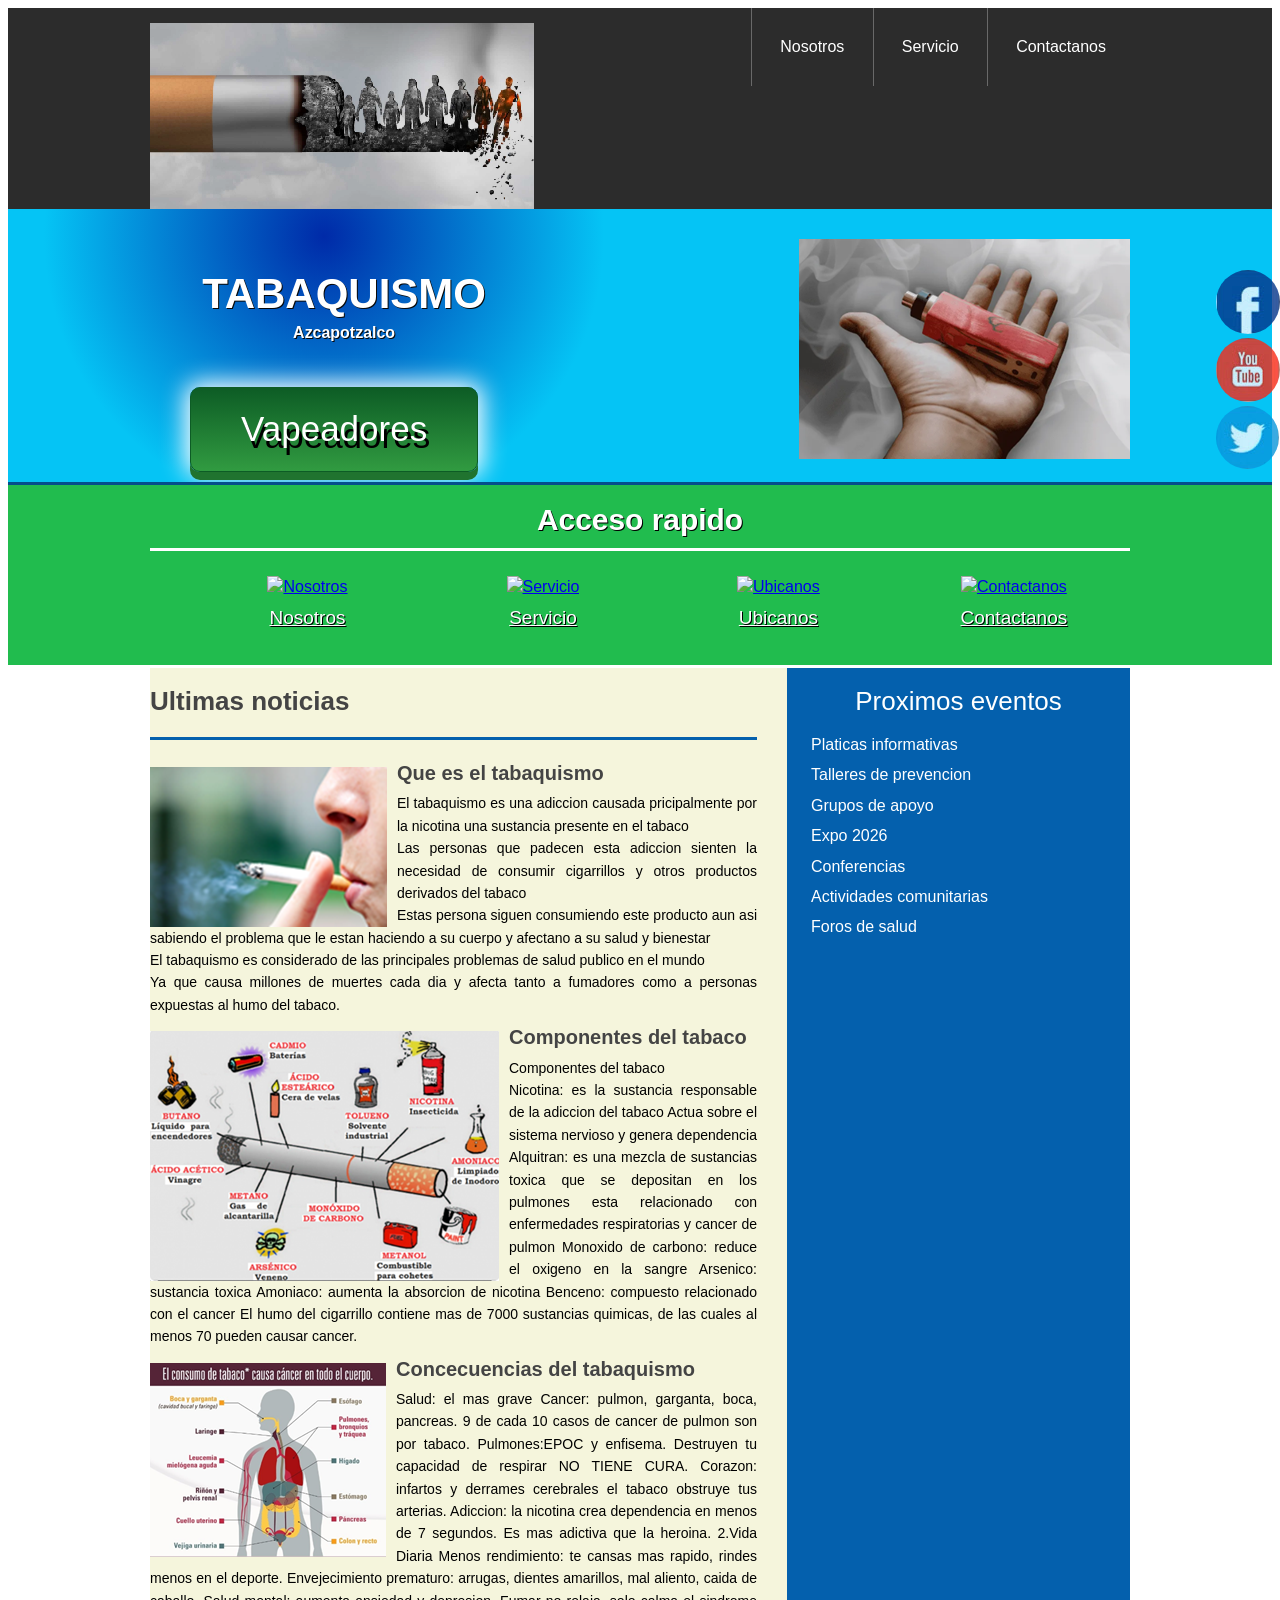
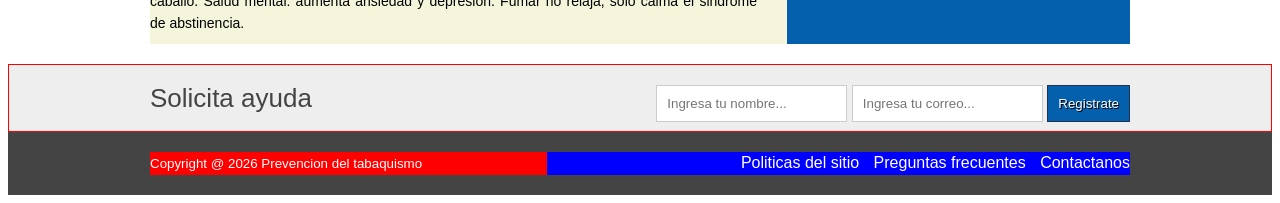
==== index.html @ 3b33a2ad "Add files via upload" ====
<!DOCTYPE html>
<html lang="es" xmlns:mso="urn:schemas-microsoft-com:office:office" xmlns:msdt="uuid:C2F41010-65B3-11d1-A29F-00AA00C14882">
<head> 
	<meta charset="UTF-8">
	<title>Tabaquismo</title>
    <link rel="stylesheet" href="estilo.css">

<!--[if gte mso 9]><xml>
<mso:CustomDocumentProperties>
<mso:xd_Signature msdt:dt="string"></mso:xd_Signature>
<mso:display_urn_x003a_schemas-microsoft-com_x003a_office_x003a_office_x0023_Editor msdt:dt="string">Aplicaci�n de SharePoint</mso:display_urn_x003a_schemas-microsoft-com_x003a_office_x003a_office_x0023_Editor>
<mso:Order msdt:dt="string">2700.00000000000</mso:Order>
<mso:xd_ProgID msdt:dt="string"></mso:xd_ProgID>
<mso:_ExtendedDescription msdt:dt="string"></mso:_ExtendedDescription>
<mso:display_urn_x003a_schemas-microsoft-com_x003a_office_x003a_office_x0023_Author msdt:dt="string">Aplicaci�n de SharePoint</mso:display_urn_x003a_schemas-microsoft-com_x003a_office_x003a_office_x0023_Author>
<mso:ComplianceAssetId msdt:dt="string"></mso:ComplianceAssetId>
<mso:TemplateUrl msdt:dt="string"></mso:TemplateUrl>
<mso:ReferenceId msdt:dt="string"></mso:ReferenceId>
<mso:ContentTypeId msdt:dt="string">0x010100C367F0DF12C37E43A722FA8619CD74CC</mso:ContentTypeId>
<mso:TriggerFlowInfo msdt:dt="string"></mso:TriggerFlowInfo>
<mso:_SourceUrl msdt:dt="string"></mso:_SourceUrl>
<mso:_SharedFileIndex msdt:dt="string"></mso:_SharedFileIndex>
<mso:TaxCatchAll msdt:dt="string"></mso:TaxCatchAll>
<mso:MediaServiceImageTags msdt:dt="string"></mso:MediaServiceImageTags>
<mso:lcf76f155ced4ddcb4097134ff3c332f msdt:dt="string"></mso:lcf76f155ced4ddcb4097134ff3c332f>
</mso:CustomDocumentProperties>
</xml><![endif]-->
</head>
<body>
 <header class="encabezado" role="banner">
 	<div class="contenedor">
 		<a href="https://cinfasalud.cinfa.com/p/tabaquismo/" class="logo">
 			<img src="imagen/tabaquismo.png" alt="logotipo de la tienda">
 		</a>
 		<nav role ="navigation">
 			<ul>
 				<li><a href="Nosotros.html">Nosotros</a></li>
 				<li><a href="Servicio.html">Servicio</a></li>
 				<li><a href="Contactanos.html">Contactanos</a></li>
 			</ul>
 		</nav>
 	</div>
 </header>
 <!--fin-->
 <div class="presentacion">
 	<div class="contenedor">
 		<div class="introduccion-presentacion">
 			<h1>TABAQUISMO <br><span>Azcapotzalco </span></h1>
 			<a href="https://www.facilitasmexicocity.com/" class="aprender-mas">Vapeadores</a>
 		</div>
 		<img src="imagen/vaper.png" alt="tienda de flores">
 	</div>
 </div> 
    <!-- fin de presentacion-->
 <section class="acceso-rapido">
 		<div class="contenedor">
 			<h2>Acceso rapido</h2>
              <ul>
                
 				<figure>
 					<a href="#"><img src="imagen/icono1.jpg" alt="Nosotros"></a>
 					<figcaption><h3><a href="Nosotros.html">Nosotros</a></h3></figcaption>
 				</figure>
 				<figure>
 					<a href="#"><img src="imagen/icono2.jpg" alt="Servicio"></a>
 					<figcaption><h3><a href="Servicio.html">Servicio</a></h3></figcaption>
 				</figure>
 				<figure>
 					<a href="#"><img src="imagen/icono3.jpg" alt="Ubicanos"></a>
 					<figcaption><h3><a href="Ubicanos.html">Ubicanos</a></h3></figcaption>
 				</figure>
 				<figure>
 					<a href="#"><img src="imagen/icono4.jpg" alt="Contactanos"></a>
 					<figcaption><h3><a href="Contactanos.html">Contactanos</a></h3></figcaption>
 				</figure>
                </ul>
 		</div>
 	</section>  
    <!-- ---------fin -->
 	<div class="bloque-contenido">
 		<div class="contenedor">
 			<main class="articulos" role="main">
 				<h2>Ultimas noticias</h2>
 				<article>
 					<img src="imagen/tabaaquismo.png" alt="tabaaquismo">
 					<h1><a href="#">Que es el tabaquismo</a></h1>
 					<p>El tabaquismo es una adiccion causada pricipalmente por la nicotina una sustancia presente en el tabaco<br>Las personas que padecen esta adiccion sienten la necesidad de consumir cigarrillos y otros productos derivados del tabaco <br>Estas persona siguen consumiendo este producto aun asi sabiendo el problema que le estan haciendo a su cuerpo y afectano a su salud y bienestar<br>El tabaquismo es considerado de las principales problemas de salud publico en el mundo <br>Ya que causa millones de muertes cada dia y afecta tanto a fumadores como a personas expuestas al humo del tabaco.
 					</p>
 				</article>
 				<article>
 					<img src="imagen/componentes del tabaco.png" alt="Rosa roja">
 					<h1><a href="#">Componentes del tabaco</a></h1>
 					<p>Componentes del tabaco<br>Nicotina: es la sustancia responsable de la adiccion del tabaco
                        Actua sobre el sistema nervioso y genera dependencia
                        Alquitran: es una mezcla de sustancias toxica que se depositan en los pulmones 
                        esta relacionado con enfermedades respiratorias y cancer de pulmon
                        Monoxido de carbono: reduce el oxigeno en la sangre 
                        Arsenico: sustancia toxica
                        Amoniaco: aumenta la absorcion de nicotina 
                        Benceno: compuesto relacionado con el cancer
El humo del cigarrillo contiene mas de 7000 sustancias quimicas, de las cuales al menos 70 pueden causar cancer.
 					</p>
 				</article>
 				<article>
 					<img src="imagen/img.png" alt="concecuencia">
 					<h1><a href="#">Concecuencias del tabaquismo</a></h1>
 					<p>Salud: el mas grave 
                        Cancer: pulmon, garganta, boca, pancreas. 9 de cada 10 casos de cancer de pulmon son por tabaco.
                        Pulmones:EPOC y enfisema. Destruyen tu capacidad de respirar NO TIENE CURA.
                        Corazon: infartos y derrames cerebrales el tabaco obstruye tus arterias.
                        Adiccion: la nicotina crea dependencia en menos de 7 segundos. Es mas adictiva que la heroina.
                        2.Vida Diaria 
                        Menos rendimiento: te cansas mas rapido, rindes menos en el deporte.
                        Envejecimiento prematuro: arrugas, dientes amarillos, mal aliento, caida de caballo.
                        Salud mental: aumenta ansiedad y depresion. Fumar no relaja, solo calma el sindrome de abstinencia.
 					</p>
 				</article>
 			</main>
            <aside class="complementario" role="complementary">
         <h2>Proximos eventos</h2>
         <ul>
            <li><a href="#">Platicas informativas </a></li>
            <li><a href="#">Talleres de prevencion </a></li>
            <li><a href="#">Grupos de apoyo </a></li>
            <li><a href="#">Expo 2026 </a></li>
            <li><a href="#">Conferencias </a></li>
            <li><a href="#">Actividades comunitarias </a></li>
            <li><a href="#">Foros de salud </a></li>
         </ul>
      </aside>
     </div>
 	</div> 
<!-- FIN DE BLOQUE-CONTENIDO -->
<section class="suscripcion">
    <div class="contenedor">
        <h2>Solicita ayuda</h2>
        <form action="#">
            <input type="text" name="nombre" placeholder="Ingresa tu nombre..." required>
            <input type="email" name="email" placeholder="Ingresa tu correo..." required>
            <input type="submit" name="valor" value="Registrate">
        </form>
    </div>
</section> <!-- FIN SUSCRIPCION -->
<footer class="piedepagina" role="contentinfo">
    <div class="contenedor">
        <small>Copyright @ 2026 Prevencion del tabaquismo</small>
        <nav>
            <ul>
                <li><a href="#">Politicas del sitio</a></li>
                <li><a href="#">Preguntas frecuentes</a></li>
                <li><a href="#">Contactanos</a></li>
            </ul>
        </nav>
    </div>
</footer>
           <!--  fin pie de pagina  -->
<div class="social">
    <a href="#" title="FaceBook"><img src="imagen/face.jpg" alt="facebook"></a>
    <a href="#" title="Youtube"><img src="imagen/you.jpg" alt="youtube"></a>
    <a href="#" title="twitter"><img src="imagen/twit.jpg" alt="twitter"></a>
</div>
  <!--  fin social -->
</body>
</html>
---- estilo.css ----
*{
box-sizing:border-box;
}
body{
font-size:16px;
font-family: arial,helveltica,sans-serif;
line-height: 1.4em; 
}

.contenedor{
    width: 980px;
    margin: 0 auto;
}

.encabezado{ 
background: #2c2c2c; 
overflow: hidden;
}
.logo{
    float: left;
   position: relative;
    top: 15px; 
}
.encabezado nav{ 
float: right; 
}
.encabezado nav ul{ 
margin: 0;
padding: 0;
list-style: none;
}
.encabezado nav ul li{ 
display: inline-block;
/*background: red;*/
margin-right: -4px;
}
.encabezado nav ul li a{ 
display: block;
color: #fff;
padding: 28px;
border-left: 1px solid #696969;
text-decoration: none;
}
/*cambio de color*/
.encabezado nav ul li a:hover{ 
background: #575757;
}
/*------------------------------------
PRESENTACION
-------------------------------------*/ 
.presentacion{
  /*background: yellow;*/
  background: radial-gradient(280px at 25% 10%, #002AA8, #05C4F5);
  overflow: hidden;
  border-bottom: 3px solid #044e8b; 
}  
.introduccion-presentacion{
    float: left;
}
.introduccion-presentacion h1{
    color: #fff;
    font-size: 2.625em;  /*16px  1em  42px  ?*/
    text-shadow: 1px 1px 0px #090909;
    text-align: center;
    margin-top: 70px;
    margin-bottom: 40px;
    margin-left: 20px;
   line-height: 0.7em; /*interlineado  */
} 
.introduccion-presentacion h1 span{
    color: #fff;
    font-size: 0.38em; /*42px = 2.62em 16px = ? =0.38*/
}
/*------------aprender------------mas*/
a.aprender-mas{
    font-size: 2.1875em;
    border: 1px solid #0d5c25;
    padding: 30px 50px;
    /*background: yellow;*/
    display: block;
    text-align: center;
    margin: 10px 40px;
    color: #fff;
    text-decoration: none;
    text-shadow: 3px 7px 0 #000;
    border-radius: 10px;
    background: linear-gradient(to top, #319b41, #0d5c25);
    box-shadow: 0 8px 0 0 #20732f,
                0 0 25px 5px #fff;
} 
a.aprender-mas:hover{
    box-shadow: 0 0 25px 5px #000;
}
.presentacion img{
    float: right;
    position: relative;
    top: 30px;
}
/*****************************************************************
/*------------Acceso-rapido------------*/
.acceso-rapido{
    background: #21bc4e;
    overflow: hidden;
    border-bottom: 3px solid #fff;
}
.acceso-rapido h2 {
    color: #fff;
    font-size: 1.87em;
    text-shadow: 1px 1px 0 #000;
    text-align: center;
    border-bottom: 3px solid #fff;
    padding-bottom: 16px;
}
.acceso-rapido figure{
    display: inline-block;
    text-align: center;
    width: 25%;
    margin: 0 -4px 0 0;
    padding: 0px;
}
.acceso-rapido h3{
   font-size: 1.1875em;
    margin-top: 9px;
    margin-bottom: 20px; 
}
.acceso-rapido h3 a{
    color: #fff;
    text-shadow: 1px 1px 0 #000;
    font-weight: normal;
}
.acceso-rapido h3 a:hover{
    text-decoration: none;
}
/*---------bloque contenido----------*/
.bloque-contenido{
    overflow: hidden; /*2
    margin-top: 25px; /** complemenatario 6  **/
}
.bloque-contenido .contenedor{  /*3**/
    display: table;  */
}
.articulos { /** 1 **/
    /*float: left;  /*elim 3 */
    background: beige;
    width: 65%; /*elimi  3*/
  display: table-cell;  /*3*/
  padding-right: 30px; /* 4*/
}
.articulos article{  /* 10   */
    margin-bottom: 10px;
}
.articulos h2{  /**4**/
    color: #444444;
    font-size: 1.625em;
    border-bottom: 3px solid #0460ad;
    padding-bottom: 25px;
}
.articulos img{  /**5**/
    float: left;
    margin-right: 10px;
    position: relative; /*  10  */
    top: 5px;           /*   10 */
}
.articulos article h1{  /**6**/
    font-size: 1.25em;  /*20/16 = 1.25em*/
    /*margin: 0; ** 8  *** quitar 8 poner 9*/
    margin: 8px 0 8px 0;  /*** 9 ****/
}
.articulos article h1 a{  /**7**/ 
    color: #444444;  /*HTML incluir href*/
    text-decoration: none;
}
.articulos article h1 a:hover{  /**8**/ 
    text-decoration: underline;
}
.articulos article p{  /** 9 **/ 
    margin: 0;
    text-align: justify;
    font-size: 0.875em; /*** 14/16 = 0.875 ***/
}
.complementario{    /*   1  */
    background: #0460ad;
    width: 35%; 
    display: table-cell; 
    padding: 0 20px 20 px; /***2**laterales sup e inf*/
}
.complementario h2{   /** 2  **/
    font-size: 1.625em;  /* 26/16 em*/ 
    color: #fff;
    font-weight: normal;
    text-align: center;
}
.complementario ul{   /** 3  **/
    margin: 0;
    padding: 0;
    list-style: none;
}
.complementario ul li{ /*** 4 ***/
    background: url("imagen/icon.png") no-repeat left center;
    padding-left: 24px;
    margin-bottom: 8px;
}
.complementario ul li a{ /*** 5 ***/
    color: #fff;
    text-decoration: none;
}
.complementario ul li a:hover{ /*** 6 ***/
    color: red;
    text-decoration: underline; /* ir a bloque-conteniodo*/
}
/***********************************************************************/
/************** suscripcion */
.suscripcion{  /**1***/
    overflow: hidden;
    border: 1px solid red;  /**2 *** elim**/
    background: #eeeeee;   /***2***/
    margin-top: 20PX;  /*** 2  B  ****/
}
.suscripcion h2{ /***2***/
    float: left;
    font-size: 1.625em; /*26/16  */
    color: #444444;
    font-weight: normal;
}
.suscripcion form{  /***2***/
    float: right;
    position: relative; /** 2 a ***/
    top: 20px;   /***  2  a   ****/
}
.suscripcion form input{   /***3  ***/
    border: 1px solid #cccccc;
    padding: 10px;
}
.suscripcion form input[type="submit"]{ /*** 4   ***/
    border: 1px solid #22314d;
    padding: 10px;
    background: #0460ad;
    color: #fff;
    text-shadow: 1px 1px 0 #000;
    box-shadow: 0 -1px 0px 0 #93badc insert;
}
.suscripcion form input[type="submit"]:hover{ /*** 5   ***/
    background: #21bc4d;
}
/***********pie de pagina**************/
.piedepagina{   /**1 **/
    background: #444444;
    padding: 20px 0; /*** 7  c  */
}
.piedepagina .contenedor{   /**2  **/
    display: table;
}
.piedepagina small{  /***3  ***/
    display: table-cell;
    background: red;  /*  elim  7 a **/
    color: #fff;  /** 4 **/
}
.piedepagina nav{ /**** 4  ***/
    display: table-cell;
    background: blue;  /*** elim 7 b ***/
    text-align: right; /***6  **/
}
.piedepagina nav ul{ /**** 5 ***/
    margin: 0;
    padding: 0;
    list-style: none;
}
.piedepagina nav ul li{ /**** 6 ***/
    display: inline-block;
    padding-left: 10px;  /** 7  d ****/
}
.piedepagina nav ul li a{ /**** 7 ***/
    color: #fff;
    text-decoration: none;
}
.piedepagina nav ul li a:hover{ /**** 7 ***/
    color: #ffff00;
    text-decoration: underline;
}
/*************Redes sociales***************/
.social{
    position: fixed;
    top: 30%;
    right: 0;
}
.social a{
    display: block;
    margin-bottom: 4px;
    opacity: 0.8;
}
.social a:hover{
    opacity: 1;
}
.social img{
    border-radius: 50%;
    display: block;
}
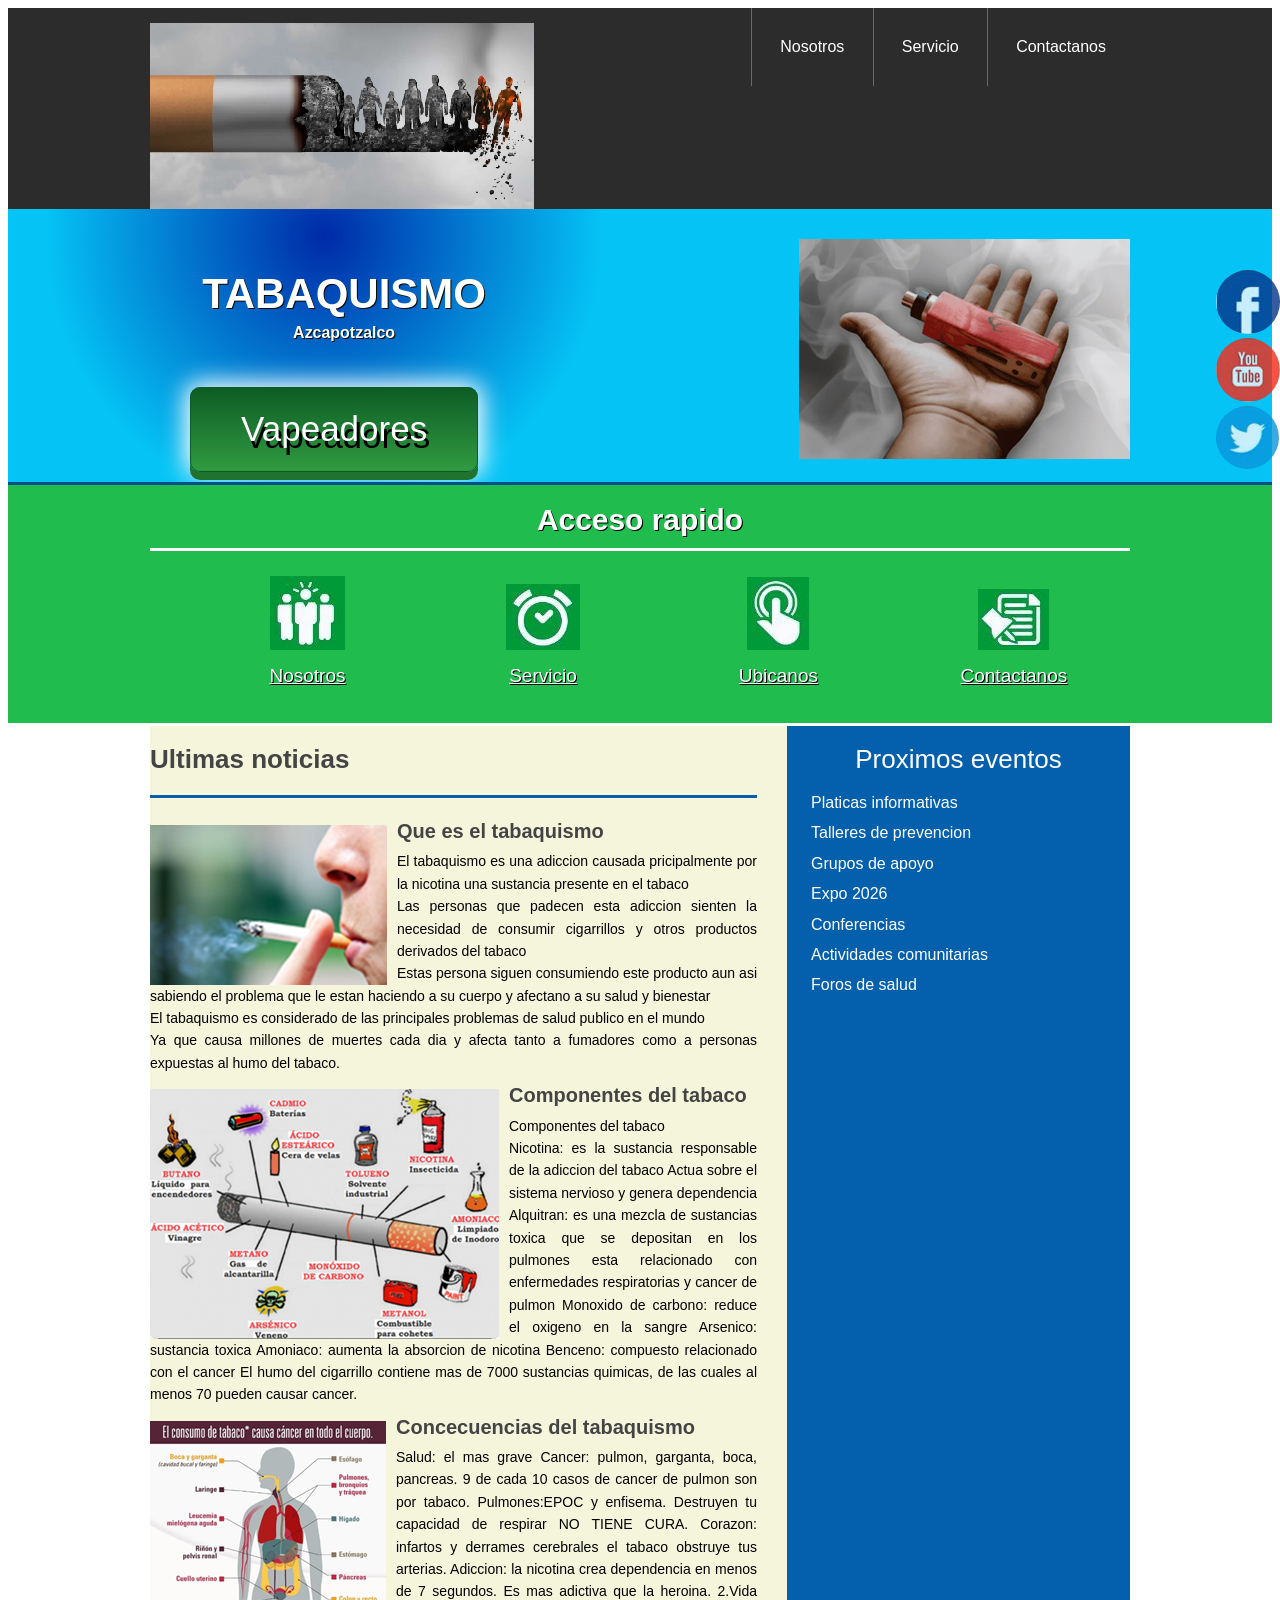
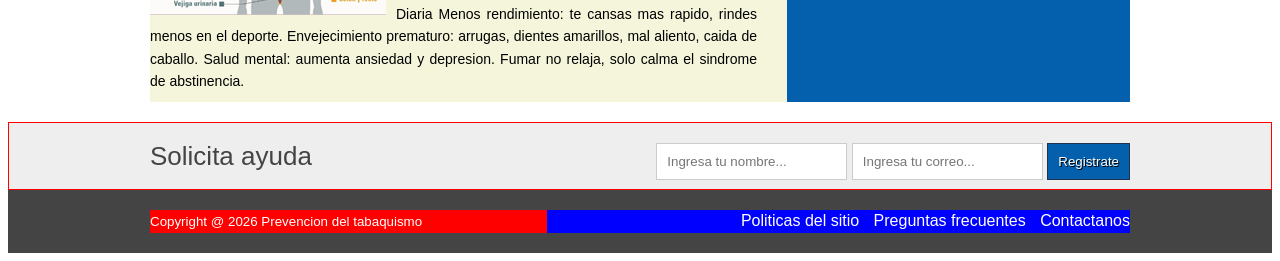
==== commit 6ce37f4e: "Update index.html" ====
--- a/index.html
+++ b/index.html
@@ -8,11 +8,11 @@
 <!--[if gte mso 9]><xml>
 <mso:CustomDocumentProperties>
 <mso:xd_Signature msdt:dt="string"></mso:xd_Signature>
-<mso:display_urn_x003a_schemas-microsoft-com_x003a_office_x003a_office_x0023_Editor msdt:dt="string">Aplicaci�n de SharePoint</mso:display_urn_x003a_schemas-microsoft-com_x003a_office_x003a_office_x0023_Editor>
+<mso:display_urn_x003a_schemas-microsoft-com_x003a_office_x003a_office_x0023_Editor msdt:dt="string">Aplicación de SharePoint</mso:display_urn_x003a_schemas-microsoft-com_x003a_office_x003a_office_x0023_Editor>
 <mso:Order msdt:dt="string">2700.00000000000</mso:Order>
 <mso:xd_ProgID msdt:dt="string"></mso:xd_ProgID>
 <mso:_ExtendedDescription msdt:dt="string"></mso:_ExtendedDescription>
-<mso:display_urn_x003a_schemas-microsoft-com_x003a_office_x003a_office_x0023_Author msdt:dt="string">Aplicaci�n de SharePoint</mso:display_urn_x003a_schemas-microsoft-com_x003a_office_x003a_office_x0023_Author>
+<mso:display_urn_x003a_schemas-microsoft-com_x003a_office_x003a_office_x0023_Author msdt:dt="string">Aplicación de SharePoint</mso:display_urn_x003a_schemas-microsoft-com_x003a_office_x003a_office_x0023_Author>
 <mso:ComplianceAssetId msdt:dt="string"></mso:ComplianceAssetId>
 <mso:TemplateUrl msdt:dt="string"></mso:TemplateUrl>
 <mso:ReferenceId msdt:dt="string"></mso:ReferenceId>
@@ -58,19 +58,19 @@
               <ul>
                 
  				<figure>
- 					<a href="#"><img src="imagen/icono1.jpg" alt="Nosotros"></a>
+ 					<a href="#"><img src="imagen/icono1.JPG" alt="Nosotros"></a>
  					<figcaption><h3><a href="Nosotros.html">Nosotros</a></h3></figcaption>
  				</figure>
  				<figure>
- 					<a href="#"><img src="imagen/icono2.jpg" alt="Servicio"></a>
+ 					<a href="#"><img src="imagen/icono2.JPG" alt="Servicio"></a>
  					<figcaption><h3><a href="Servicio.html">Servicio</a></h3></figcaption>
  				</figure>
  				<figure>
- 					<a href="#"><img src="imagen/icono3.jpg" alt="Ubicanos"></a>
+ 					<a href="#"><img src="imagen/icono3.JPG" alt="Ubicanos"></a>
  					<figcaption><h3><a href="Ubicanos.html">Ubicanos</a></h3></figcaption>
  				</figure>
  				<figure>
- 					<a href="#"><img src="imagen/icono4.jpg" alt="Contactanos"></a>
+ 					<a href="#"><img src="imagen/icono4.JPG" alt="Contactanos"></a>
  					<figcaption><h3><a href="Contactanos.html">Contactanos</a></h3></figcaption>
  				</figure>
                 </ul>
@@ -161,4 +161,4 @@
 </div>
   <!--  fin social -->
 </body>
-</html>+</html>
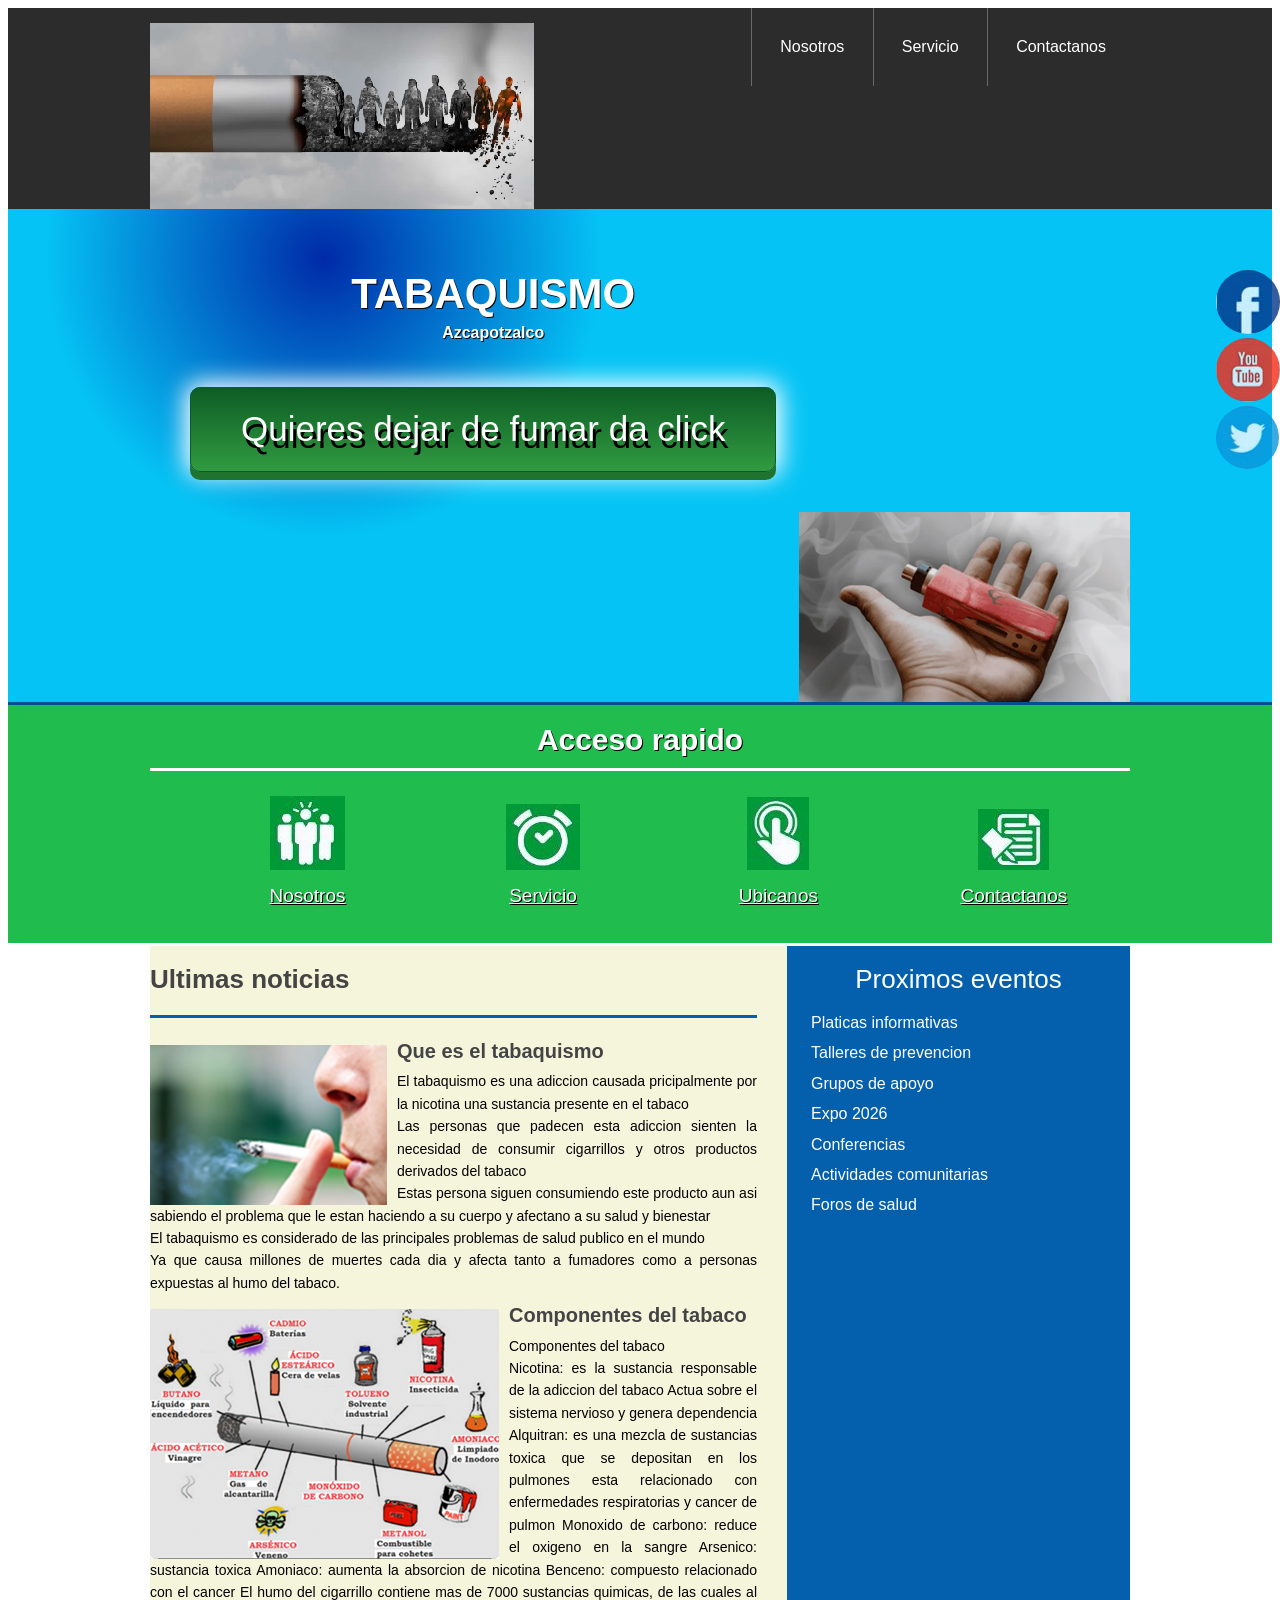
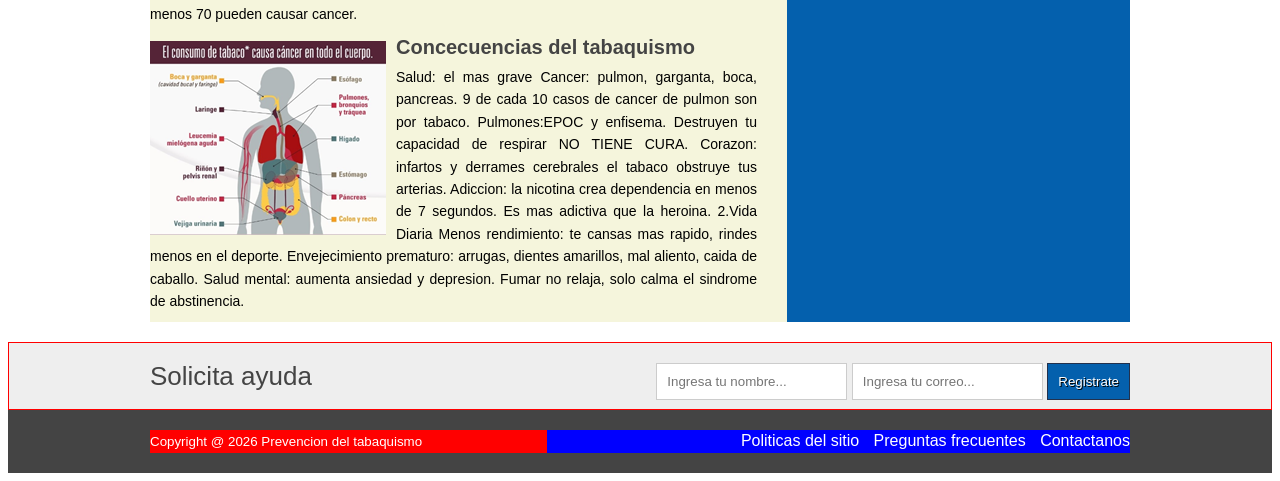
==== commit 0c645a05: "Update index.html" ====
--- a/index.html
+++ b/index.html
@@ -46,7 +46,7 @@
  	<div class="contenedor">
  		<div class="introduccion-presentacion">
  			<h1>TABAQUISMO <br><span>Azcapotzalco </span></h1>
- 			<a href="https://www.facilitasmexicocity.com/" class="aprender-mas">Vapeadores</a>
+ 			<a href="https://www.facilitasmexicocity.com/" class="aprender-mas">Quieres dejar de fumar da click</a>
  		</div>
  		<img src="imagen/vaper.png" alt="tienda de flores">
  	</div>
@@ -134,7 +134,8 @@
 <section class="suscripcion">
     <div class="contenedor">
         <h2>Solicita ayuda</h2>
-        <form action="#">
+        <form action="https://formspree.io/f/mgojober"
+  method="POST">
             <input type="text" name="nombre" placeholder="Ingresa tu nombre..." required>
             <input type="email" name="email" placeholder="Ingresa tu correo..." required>
             <input type="submit" name="valor" value="Registrate">
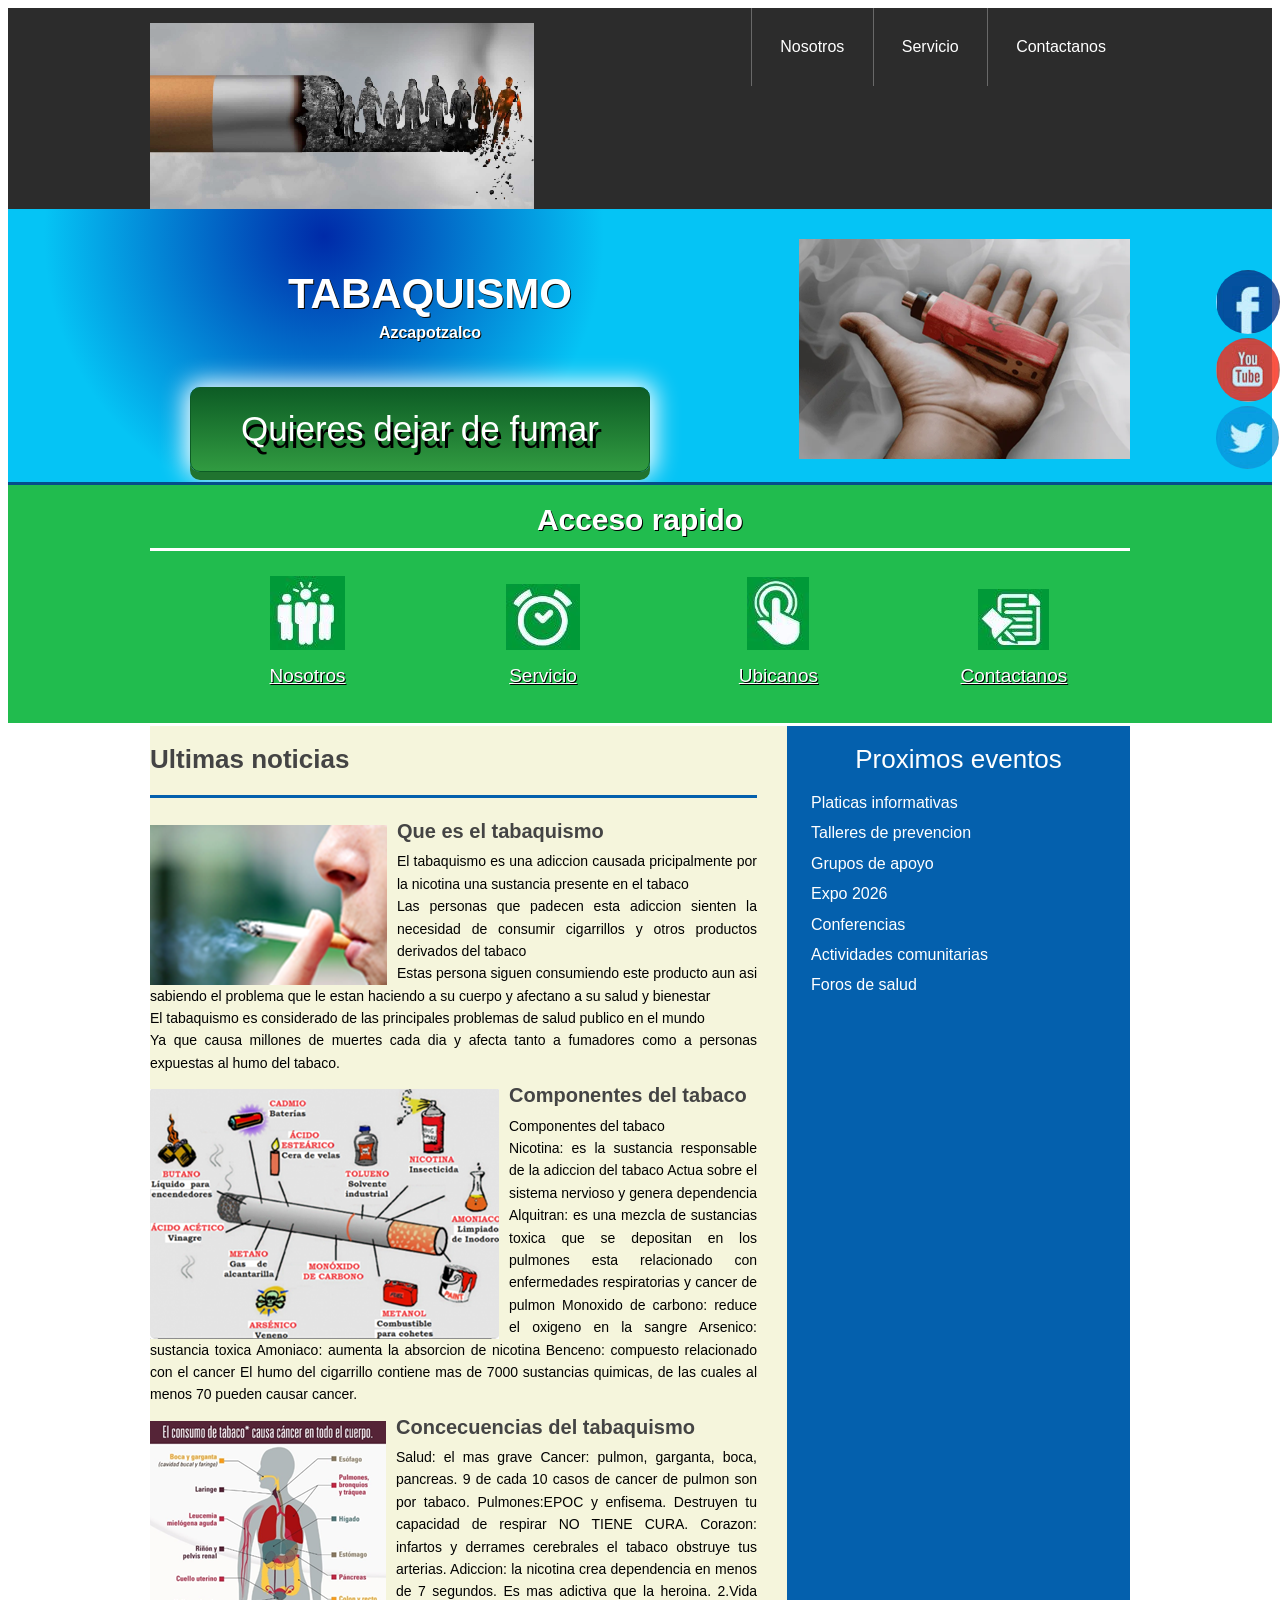
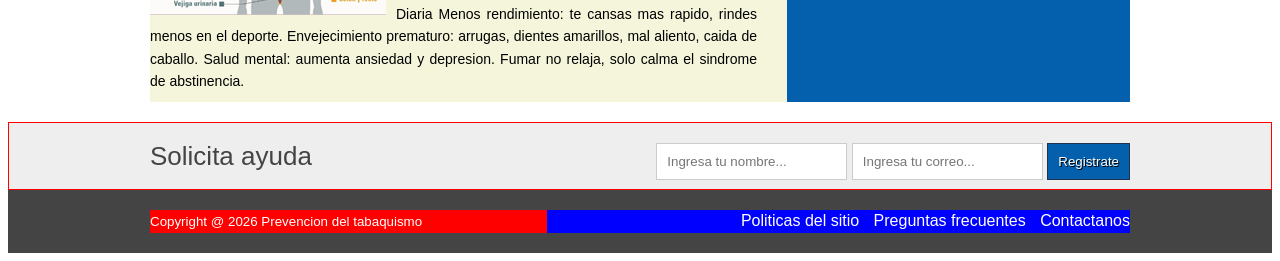
==== commit 32cc6d65: "Update index.html" ====
--- a/index.html
+++ b/index.html
@@ -46,7 +46,8 @@
  	<div class="contenedor">
  		<div class="introduccion-presentacion">
  			<h1>TABAQUISMO <br><span>Azcapotzalco </span></h1>
- 			<a href="https://www.facilitasmexicocity.com/" class="aprender-mas">Quieres dejar de fumar da click</a>
+ 			<a href="https://www.facilitasmexicocity.com/" class="aprender-mas">Quieres dejar de 
+				fumar</a>
  		</div>
  		<img src="imagen/vaper.png" alt="tienda de flores">
  	</div>
